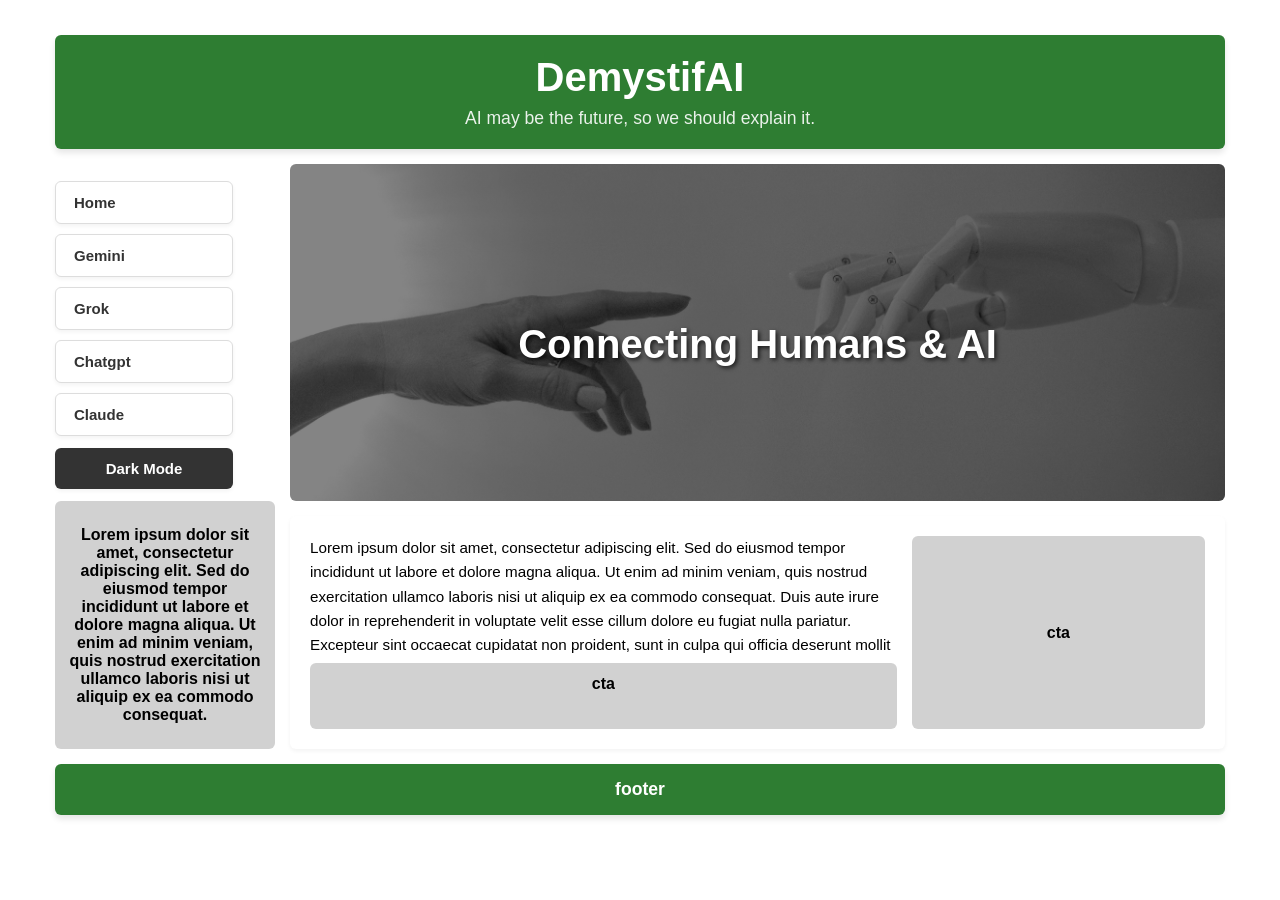
==== chatgpt.html @ a78f7c72 "test6" ====
<!DOCTYPE html>
<html lang="en">
<head>
    <meta charset="UTF-8">
    <meta name="viewport" content="width=device-width, initial-scale=1.0">
    <title>DemystifAI</title>
    <link rel="stylesheet" href="./style.css">
</head>
<body>

    <div class="site-container">
        <!-- Title Area -->
        <header class="main-header">
            <h1>DemystifAI</h1>
            <p>AI may be the future, so we should explain it.</p>
        </header>

        <!-- Sidebar Navigation -->
        <aside class="side-bar-nav">
            <span class="nav-label"> </span>
            <ul class="nav-boxes">
                <li><a href="index.html">Home</a></li>
                <li><a href="gemini.html">Gemini</a></li>
                <li><a href="grok.html">Grok</a></li>
                <li><a href="chatgpt.html">Chatgpt</a></li>
                <li><a href="claude.html">Claude</a></li>
            </ul>
            <button id="theme-toggle">Dark Mode</button>
            <div class="sidebar-cta">Lorem ipsum dolor sit amet, consectetur adipiscing elit. Sed do eiusmod tempor incididunt ut labore et dolore magna aliqua. Ut enim ad minim veniam, quis nostrud exercitation ullamco laboris nisi ut aliquip ex ea commodo consequat.</div>
        </aside>

        <!-- Hero Section -->
        <section class="hero">
            <div class="hero-content">
                <h2>Connecting Humans & AI</h2>
            </div>
        </section>

        <!-- Main Content Area -->
        <main class="main-content">
            <div class="text-area-box">
                <p>
                    Lorem ipsum dolor sit amet, consectetur adipiscing elit. Sed do eiusmod tempor incididunt ut labore et dolore magna aliqua. Ut enim ad minim veniam, quis nostrud exercitation ullamco laboris nisi ut aliquip ex ea commodo consequat.
                    Duis aute irure dolor in reprehenderit in voluptate velit esse cillum dolore eu fugiat nulla pariatur. Excepteur sint occaecat cupidatat non proident, sunt in culpa qui officia deserunt mollit anim id est laborum.
                </p>
            </div>
            <div class="cta-center">cta</div>
            <div class="cta-right">cta</div>
        </main>

        <!-- Footer -->
        <footer class="footer">
            footer
        </footer>
    </div>

    <script src="script.js"></script>
</body>
</html>
---- style.css ----
:root {
    --bg-color: #ffffff;
    --text-color: #000000;
    --wrapper-bg: #ffffff; 
    --header-bg: #2e7d32;     
    --header-text: #ffffff;  
    --box-bg: #ffffff;
    --box-text: #333333;
    --box-border: #ddd;
    --btn-bg: #333333;
    --btn-text: #ffffff;
    --cta-bg: #d1d1d1;
    --cta-text: #000000;
}

body.dark-mode {
    --bg-color: #121212;
    --text-color: #ffffff;
    --wrapper-bg: #121212; 
    --header-bg: #1b5e20;
    --header-text: #ffffff;
    --box-bg: #333333;
    --box-text: #ffffff;
    --box-border: #444444;
    --btn-bg: #f0f0f0;
    --btn-text: #121212;
    --cta-bg: #444444;
    --cta-text: #ffffff;
}

body {
    background-color: var(--bg-color);
    color: var(--text-color);
    font-family: Arial, sans-serif;
    margin: 0;
    padding: 20px;
    display: flex;
    justify-content: center;
    transition: background-color 0.3s, color 0.3s;
}


.site-container {
    display: grid;
    grid-template-columns: 220px 1fr; 
    grid-template-rows: auto auto auto auto;
    gap: 15px;
    width: 100%;
    max-width: 1200px;
    background-color: var(--wrapper-bg);
    padding: 15px;
    border-radius: 8px;
    box-sizing: border-box;
    transition: background-color 0.3s;
}


.main-header {
    grid-column: 1 / -1;
    background-color: var(--header-bg);
    color: var(--header-text);
    padding: 20px;
    text-align: center;
    border-radius: 6px;
    box-shadow: 0 4px 6px rgba(0, 0, 0, 0.1);
    transition: background-color 0.3s;
}

.main-header h1 {
    margin: 0;
    font-size: 2.5rem;
}

.main-header p {
    margin: 8px 0 0;
    font-size: 1.1rem;
    opacity: 0.9;
}


.side-bar-nav {
    grid-row: 2 / span 2;
    display: flex;
    flex-direction: column;
    gap: 12px;
    padding-top: 5px;
}

.nav-label {
    font-size: 13px;
    font-weight: bold;
    color: var(--header-text);
    opacity: 0.9;
}

.nav-boxes {
    list-style-type: none;
    margin: 0;
    padding: 0;
    display: flex;
    flex-direction: column;
    gap: 10px;
}


.side-bar-nav a {
    display: block;          
    text-decoration: none;   
    color: var(--box-text);             
    background-color: var(--box-bg);  
    border: 1px solid var(--box-border);  
    padding: 12px 18px;      
    border-radius: 6px;      
    font-weight: bold;
    font-size: 15px;
    width: 140px;
    box-shadow: 0 2px 4px rgba(0, 0, 0, 0.05); 
    transition: all 0.3s ease;
}

.side-bar-nav a:hover {
    background-color: #007bff; 
    color: #fff;               
    border-color: #007bff;     
    transform: translateX(4px);
}


.side-bar-nav a.active {
    background-color: #007bff;
    color: #fff;
    border-color: #007bff;
}


#theme-toggle {
    background-color: var(--btn-bg);
    color: var(--btn-text);
    border: none;
    padding: 12px 18px;
    font-weight: bold;
    font-size: 15px;
    width: 178px;
    cursor: pointer;
    border-radius: 6px;
    box-shadow: 0 2px 4px rgba(0, 0, 0, 0.05);
    transition: background-color 0.3s, color 0.3s;
}

#theme-toggle:hover {
    opacity: 0.85;
}


.sidebar-cta {
    background-color: var(--cta-bg);
    color: var(--cta-text);
    padding: 25px 10px;
    text-align: center;
    font-weight: bold;
    border-radius: 6px;
    margin-top: auto;
}

/* Hero Section */
.hero {
    grid-column: 2;
    background-image: linear-gradient(rgba(0, 0, 0, 0.45), rgba(0, 0, 0, 0.45)), url(images/humanityai.jpg);
    background-size: cover;
    background-position: center;
    background-repeat: no-repeat;
    min-height: 250px;
    display: flex;
    align-items: center;
    justify-content: center;
    text-align: center;
    color: #ffffff;
    padding: 20px;
    border-radius: 6px;
}

.hero-content h2 {
    font-size: 2.5rem;
    margin-bottom: 10px;
    text-shadow: 2px 2px 4px rgba(0, 0, 0, 0.7);
}

/* Main Content Area */
.main-content {
    grid-column: 2;
    background-color: var(--bg-color);
    color: var(--text-color);
    padding: 20px;
    display: grid;
    grid-template-columns: 2fr 1fr; 
    grid-template-rows: auto auto;
    gap: 15px;
    border-radius: 6px;
    box-shadow: 0 2px 4px rgba(0, 0, 0, 0.05);
    transition: background-color 0.3s, color 0.3s;
}

.text-area-box {
    grid-column: 1;           
    grid-row: 1 / span 2;
    font-size: 0.95rem;
    line-height: 1.6;
}

.text-area-box p {
    margin: 0;
}

.cta-center {
    grid-column: 1; 
    grid-row: 2;
    background-color: var(--cta-bg);
    color: var(--cta-text);
    text-align: center;
    padding: 12px;
    border-radius: 6px;
    font-weight: bold;
}

.cta-right {
    grid-column: 2;        
    grid-row: 1 / span 2;
    background-color: var(--cta-bg);
    color: var(--cta-text);
    display: flex;
    align-items: center;
    justify-content: center;
    border-radius: 6px;
    font-weight: bold;
}

.footer {
    grid-column: 1 / -1;
    background-color: var(--header-bg);
    color: var(--header-text);
    display: flex;
    align-items: center;
    justify-content: center;
    font-size: 1.1rem;
    font-weight: bold;
    padding: 15px;
    border-radius: 6px;
    box-shadow: 0 4px 6px rgba(0, 0, 0, 0.1);
    transition: background-color 0.3s;
}






@media (max-width: 768px) {
    

    .site-container {
        grid-template-columns: 1fr;
        padding: 10px;
    }


    .side-bar-nav {
        position: static;
        width: 100%;
        margin-bottom: 20px;
    }


    .side-bar-nav a, 
    #theme-toggle {
        width: 100%;
        box-sizing: border-box;
        text-align: center;
    }


    .hero, 
    .main-content {
        grid-column: 1;
    }


    .main-content {
        grid-template-columns: 1fr;
    }

    .text-area-box, 
    .cta-center, 
    .cta-right {
        grid-column: 1;
        grid-row: auto;
    }
}
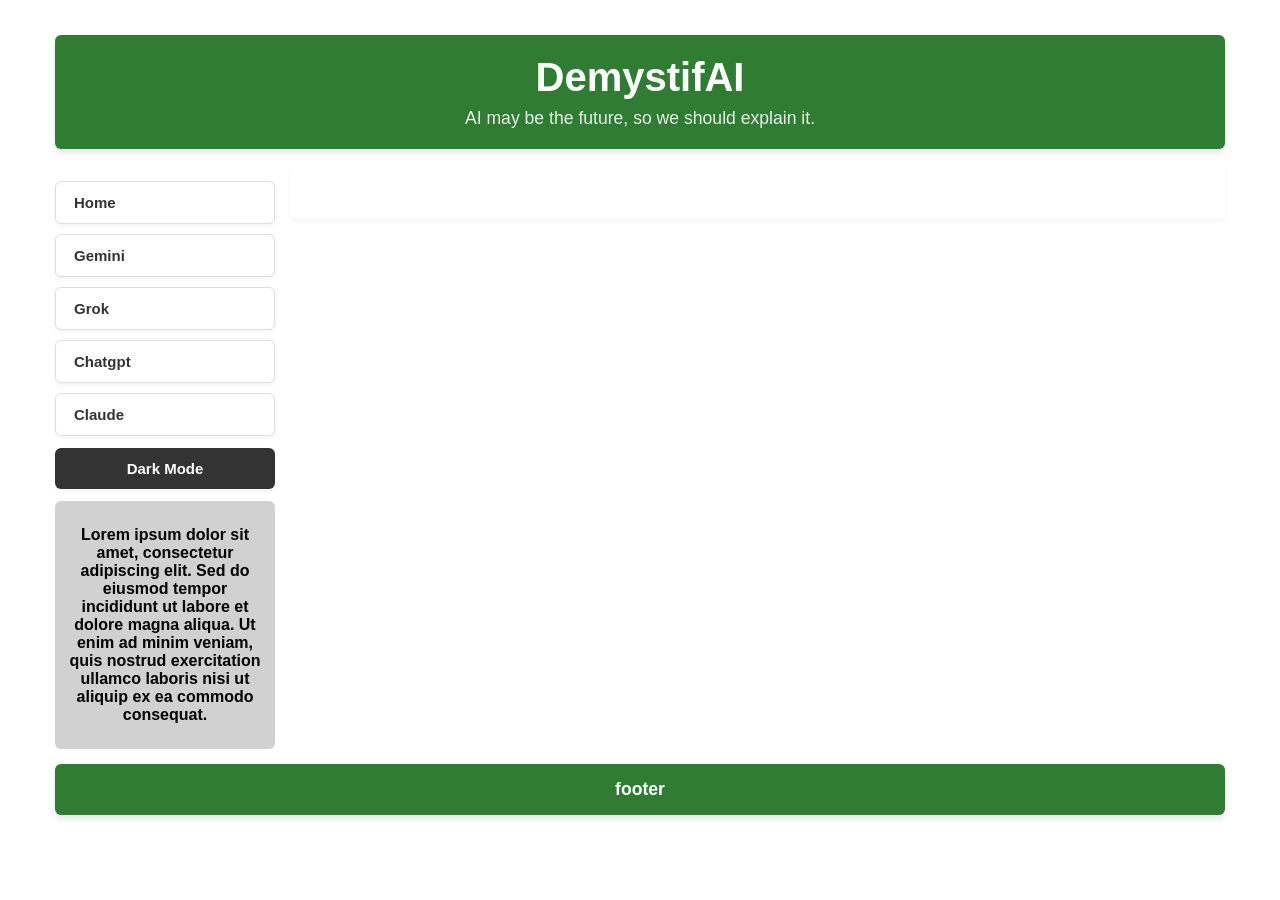
==== commit bcc5a12f: "test8" ====
--- a/chatgpt.html
+++ b/chatgpt.html
@@ -3,7 +3,7 @@
 <head>
     <meta charset="UTF-8">
     <meta name="viewport" content="width=device-width, initial-scale=1.0">
-    <title>DemystifAI</title>
+    <title>DemystifAI Chatgpt</title>
     <link rel="stylesheet" href="./style.css">
 </head>
 <body>
@@ -29,23 +29,9 @@
             <div class="sidebar-cta">Lorem ipsum dolor sit amet, consectetur adipiscing elit. Sed do eiusmod tempor incididunt ut labore et dolore magna aliqua. Ut enim ad minim veniam, quis nostrud exercitation ullamco laboris nisi ut aliquip ex ea commodo consequat.</div>
         </aside>
 
-        <!-- Hero Section -->
-        <section class="hero">
-            <div class="hero-content">
-                <h2>Connecting Humans & AI</h2>
-            </div>
-        </section>
-
         <!-- Main Content Area -->
         <main class="main-content">
-            <div class="text-area-box">
-                <p>
-                    Lorem ipsum dolor sit amet, consectetur adipiscing elit. Sed do eiusmod tempor incididunt ut labore et dolore magna aliqua. Ut enim ad minim veniam, quis nostrud exercitation ullamco laboris nisi ut aliquip ex ea commodo consequat.
-                    Duis aute irure dolor in reprehenderit in voluptate velit esse cillum dolore eu fugiat nulla pariatur. Excepteur sint occaecat cupidatat non proident, sunt in culpa qui officia deserunt mollit anim id est laborum.
-                </p>
-            </div>
-            <div class="cta-center">cta</div>
-            <div class="cta-right">cta</div>
+
         </main>
 
         <!-- Footer -->
--- a/style.css
+++ b/style.css
@@ -113,7 +113,8 @@
     border-radius: 6px;      
     font-weight: bold;
     font-size: 15px;
-    width: 140px;
+    width: 100%;
+    box-sizing: border-box;
     box-shadow: 0 2px 4px rgba(0, 0, 0, 0.05); 
     transition: all 0.3s ease;
 }
@@ -140,7 +141,8 @@
     padding: 12px 18px;
     font-weight: bold;
     font-size: 15px;
-    width: 178px;
+    width: 100%;
+    box-sizing: border-box;
     cursor: pointer;
     border-radius: 6px;
     box-shadow: 0 2px 4px rgba(0, 0, 0, 0.05);
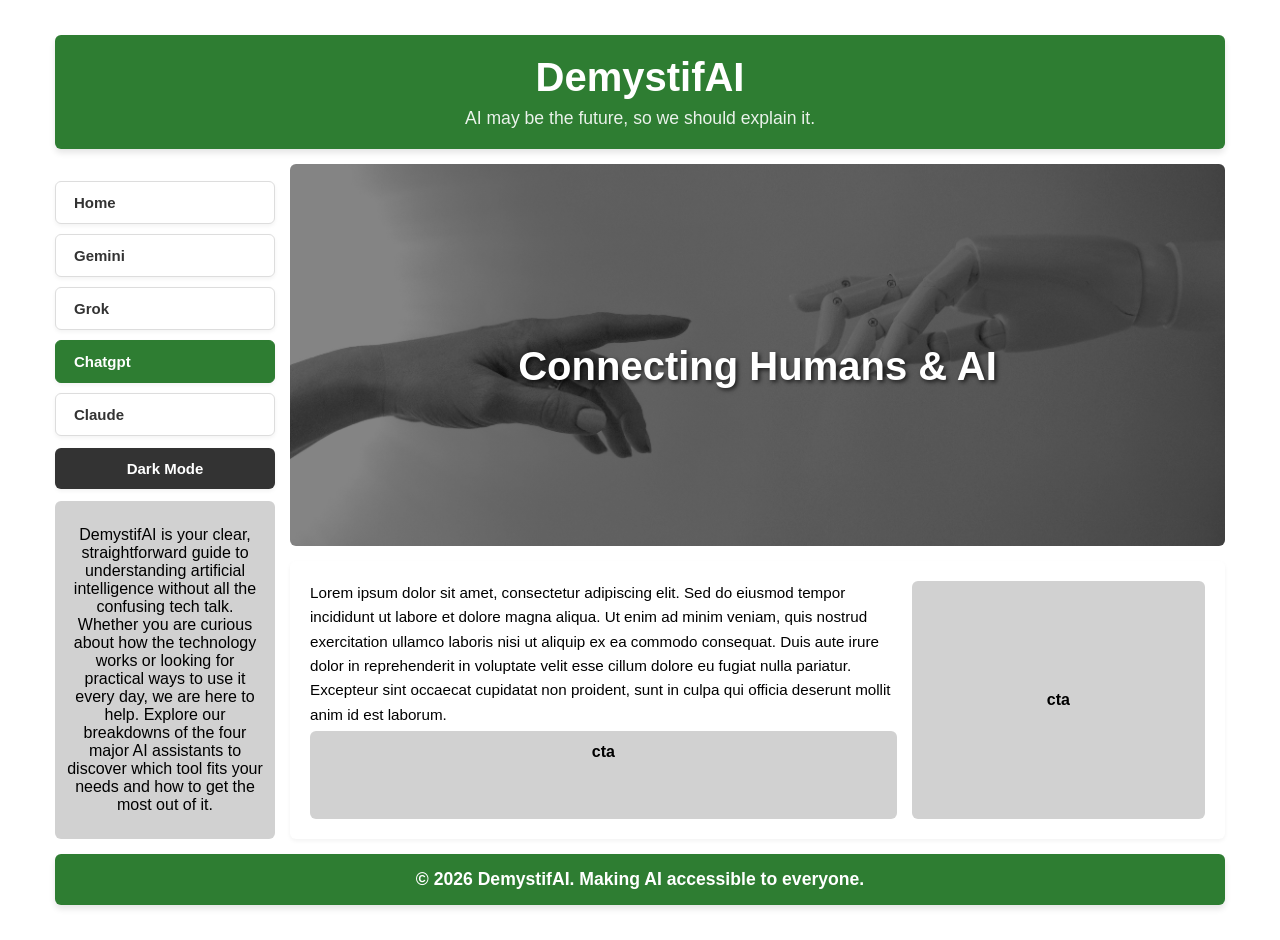
==== commit db4b1411: "test9" ====
--- a/chatgpt.html
+++ b/chatgpt.html
@@ -3,8 +3,11 @@
 <head>
     <meta charset="UTF-8">
     <meta name="viewport" content="width=device-width, initial-scale=1.0">
-    <title>DemystifAI Chatgpt</title>
+    <title>DemystifAI Home</title>
     <link rel="stylesheet" href="./style.css">
+    <link rel="icon" type="image/png" href="favicomatic/favicon-32x32.png" sizes="32x32" />
+    <link rel="icon" type="image/png" href="favicomatic/favicon-16x16.png" sizes="16x16" />
+
 </head>
 <body>
 
@@ -22,21 +25,35 @@
                 <li><a href="index.html">Home</a></li>
                 <li><a href="gemini.html">Gemini</a></li>
                 <li><a href="grok.html">Grok</a></li>
-                <li><a href="chatgpt.html">Chatgpt</a></li>
+                <li><a href="chatgpt.html" class="active">Chatgpt</a></li>
                 <li><a href="claude.html">Claude</a></li>
             </ul>
             <button id="theme-toggle">Dark Mode</button>
-            <div class="sidebar-cta">Lorem ipsum dolor sit amet, consectetur adipiscing elit. Sed do eiusmod tempor incididunt ut labore et dolore magna aliqua. Ut enim ad minim veniam, quis nostrud exercitation ullamco laboris nisi ut aliquip ex ea commodo consequat.</div>
+            <div class="sidebar-cta">DemystifAI is your clear, straightforward guide to understanding artificial intelligence without all the confusing tech talk. Whether you are curious about how the technology works or looking for practical ways to use it every day, we are here to help. Explore our breakdowns of the four major AI assistants to discover which tool fits your needs and how to get the most out of it.</div>
         </aside>
+
+        <!-- Hero Section -->
+        <section class="hero">
+            <div class="hero-content">
+                <h2>Connecting Humans & AI</h2>
+            </div>
+        </section>
 
         <!-- Main Content Area -->
         <main class="main-content">
-
+            <div class="text-area-box">
+                <p>
+                    Lorem ipsum dolor sit amet, consectetur adipiscing elit. Sed do eiusmod tempor incididunt ut labore et dolore magna aliqua. Ut enim ad minim veniam, quis nostrud exercitation ullamco laboris nisi ut aliquip ex ea commodo consequat.
+                    Duis aute irure dolor in reprehenderit in voluptate velit esse cillum dolore eu fugiat nulla pariatur. Excepteur sint occaecat cupidatat non proident, sunt in culpa qui officia deserunt mollit anim id est laborum.
+                </p>
+            </div>
+            <div class="cta-center">cta</div>
+            <div class="cta-right">cta</div>
         </main>
 
         <!-- Footer -->
         <footer class="footer">
-            footer
+            &copy; 2026 DemystifAI. Making AI accessible to everyone.
         </footer>
     </div>
 
--- a/style.css
+++ b/style.css
@@ -11,6 +11,7 @@
     --btn-text: #ffffff;
     --cta-bg: #d1d1d1;
     --cta-text: #000000;
+    --active-bg: #2e7d32;
 }
 
 body.dark-mode {
@@ -26,6 +27,7 @@
     --btn-text: #121212;
     --cta-bg: #444444;
     --cta-text: #ffffff;
+    --active-bg: #0d3b12;
 }
 
 body {
@@ -120,7 +122,7 @@
 }
 
 .side-bar-nav a:hover {
-    background-color: #007bff; 
+    background-color: #388e3c; 
     color: #fff;               
     border-color: #007bff;     
     transform: translateX(4px);
@@ -128,9 +130,9 @@
 
 
 .side-bar-nav a.active {
-    background-color: #007bff;
+    background-color: var(--active-bg);
     color: #fff;
-    border-color: #007bff;
+    border-color: var(--active-bg);
 }
 
 
@@ -159,7 +161,6 @@
     color: var(--cta-text);
     padding: 25px 10px;
     text-align: center;
-    font-weight: bold;
     border-radius: 6px;
     margin-top: auto;
 }
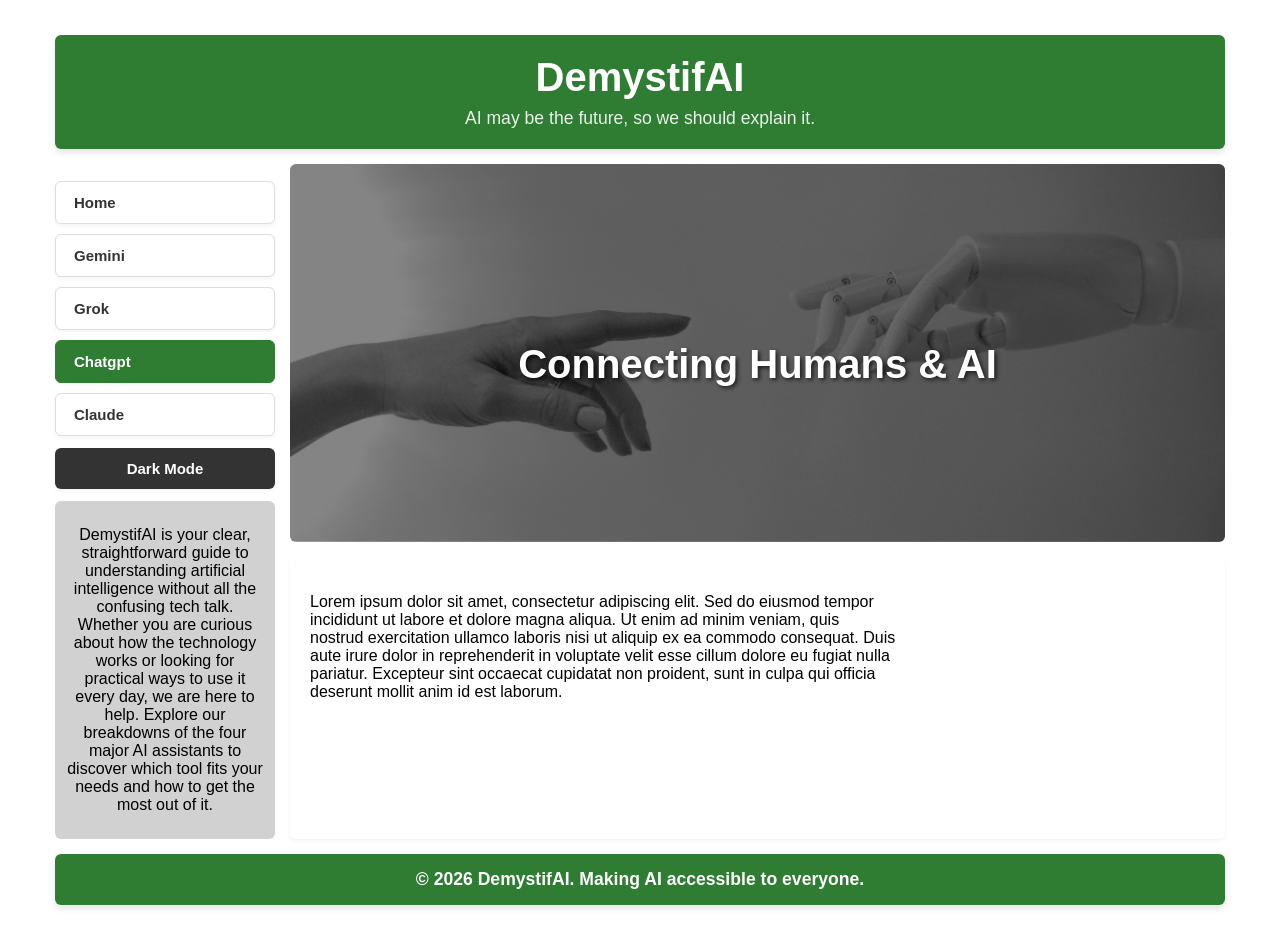
==== commit 00c7f2ec: "test 10 fixing the flash from dark mode and the ai page text box" ====
--- a/chatgpt.html
+++ b/chatgpt.html
@@ -8,6 +8,12 @@
     <link rel="icon" type="image/png" href="favicomatic/favicon-32x32.png" sizes="32x32" />
     <link rel="icon" type="image/png" href="favicomatic/favicon-16x16.png" sizes="16x16" />
 
+        <!-- Anti-flash script for Dark Mode -->
+    <script>
+        if (localStorage.getItem('theme') === 'dark') {
+            document.documentElement.classList.add('dark-mode');
+        }
+    </script>
 </head>
 <body>
 
@@ -41,14 +47,10 @@
 
         <!-- Main Content Area -->
         <main class="main-content">
-            <div class="text-area-box">
                 <p>
                     Lorem ipsum dolor sit amet, consectetur adipiscing elit. Sed do eiusmod tempor incididunt ut labore et dolore magna aliqua. Ut enim ad minim veniam, quis nostrud exercitation ullamco laboris nisi ut aliquip ex ea commodo consequat.
                     Duis aute irure dolor in reprehenderit in voluptate velit esse cillum dolore eu fugiat nulla pariatur. Excepteur sint occaecat cupidatat non proident, sunt in culpa qui officia deserunt mollit anim id est laborum.
                 </p>
-            </div>
-            <div class="cta-center">cta</div>
-            <div class="cta-right">cta</div>
         </main>
 
         <!-- Footer -->
--- a/style.css
+++ b/style.css
@@ -214,6 +214,37 @@
     margin: 0;
 }
 
+
+.main-content {
+    grid-column: 2;
+    background-color: var(--bg-color);
+    color: var(--text-color);
+    padding: 20px;
+    display: grid;
+    grid-template-columns: 2fr 1fr; 
+    grid-template-rows: auto auto;
+    gap: 15px;
+    border-radius: 6px;
+    box-shadow: 0 2px 4px rgba(0, 0, 0, 0.05);
+    transition: background-color 0.3s, color 0.3s;
+}
+
+.text-area-box {
+    grid-column: 1;           
+    grid-row: 1 / span 2;
+    font-size: 0.95rem;
+    line-height: 1.6;
+}
+
+
+.main-content.full-content {
+    display: block; 
+}
+
+.full-content .text-area-box {
+    width: 100%;
+}
+
 .cta-center {
     grid-column: 1; 
     grid-row: 2;
@@ -297,4 +328,12 @@
         grid-column: 1;
         grid-row: auto;
     }
+}
+
+
+/* testing code for screen flash */
+
+body.dark-mode, html.dark-mode {
+    background-color: var(--bg-color);
+    color: var(--text-color);
 }
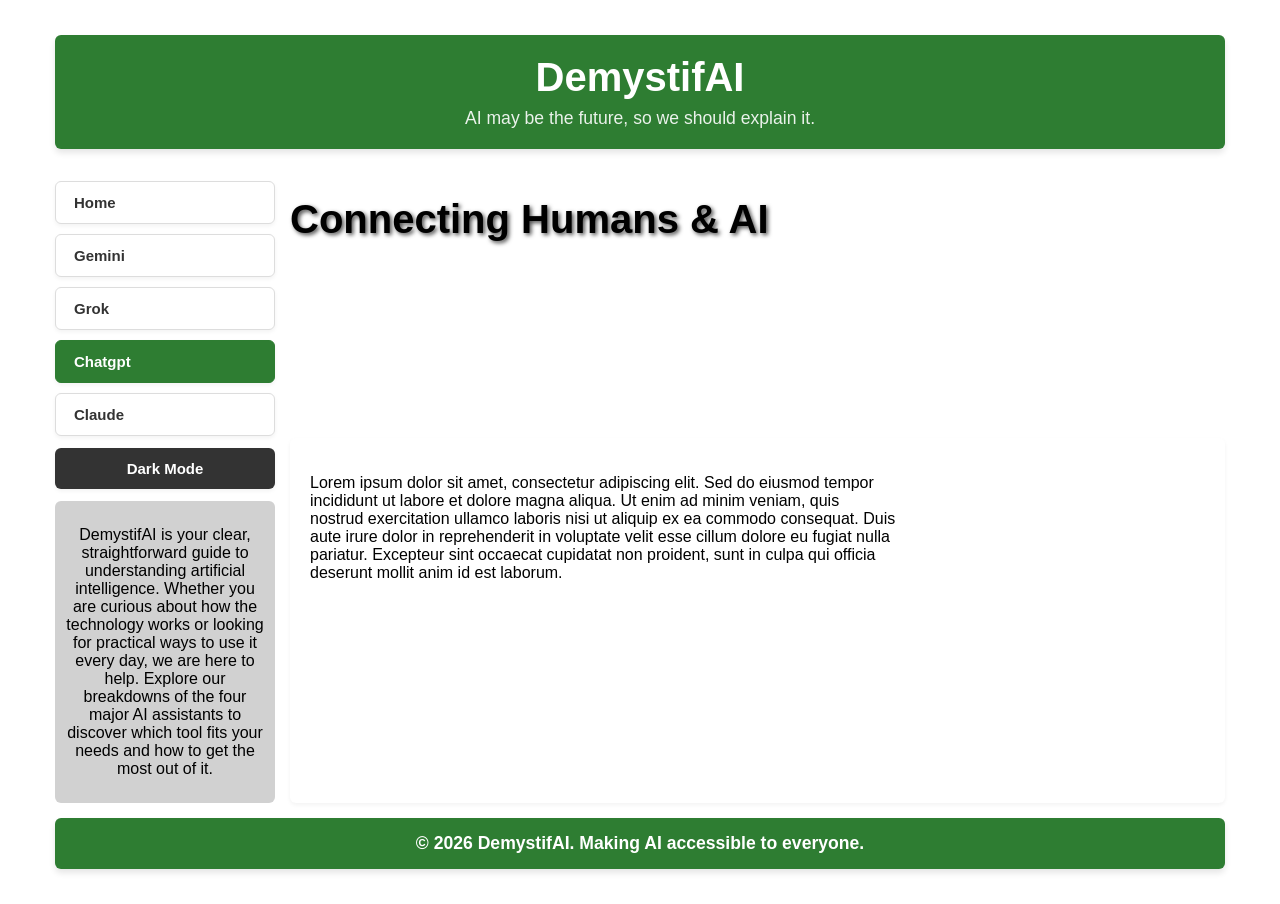
==== commit 99f76790: "hopefully good" ====
--- a/chatgpt.html
+++ b/chatgpt.html
@@ -35,7 +35,7 @@
                 <li><a href="claude.html">Claude</a></li>
             </ul>
             <button id="theme-toggle">Dark Mode</button>
-            <div class="sidebar-cta">DemystifAI is your clear, straightforward guide to understanding artificial intelligence without all the confusing tech talk. Whether you are curious about how the technology works or looking for practical ways to use it every day, we are here to help. Explore our breakdowns of the four major AI assistants to discover which tool fits your needs and how to get the most out of it.</div>
+            <div class="sidebar-cta">DemystifAI is your clear, straightforward guide to understanding artificial intelligence. Whether you are curious about how the technology works or looking for practical ways to use it every day, we are here to help. Explore our breakdowns of the four major AI assistants to discover which tool fits your needs and how to get the most out of it.</div>
         </aside>
 
         <!-- Hero Section -->
@@ -51,6 +51,7 @@
                     Lorem ipsum dolor sit amet, consectetur adipiscing elit. Sed do eiusmod tempor incididunt ut labore et dolore magna aliqua. Ut enim ad minim veniam, quis nostrud exercitation ullamco laboris nisi ut aliquip ex ea commodo consequat.
                     Duis aute irure dolor in reprehenderit in voluptate velit esse cillum dolore eu fugiat nulla pariatur. Excepteur sint occaecat cupidatat non proident, sunt in culpa qui officia deserunt mollit anim id est laborum.
                 </p>
+
         </main>
 
         <!-- Footer -->
--- a/style.css
+++ b/style.css
@@ -166,7 +166,7 @@
 }
 
 /* Hero Section */
-.hero {
+#homeHero {
     grid-column: 2;
     background-image: linear-gradient(rgba(0, 0, 0, 0.45), rgba(0, 0, 0, 0.45)), url(images/humanityai.jpg);
     background-size: cover;
@@ -182,6 +182,86 @@
     border-radius: 6px;
 }
 
+#chatgptHero {
+    grid-column: 2;
+    background-image: linear-gradient(rgba(0, 0, 0, 0.45), rgba(0, 0, 0, 0.45)), url(images/humanityai.jpg);
+    background-size: cover;
+    background-position: center;
+    background-repeat: no-repeat;
+    min-height: 250px;
+    display: flex;
+    align-items: center;
+    justify-content: center;
+    text-align: center;
+    color: #ffffff;
+    padding: 20px;
+    border-radius: 6px;
+}
+
+#claudeHero {
+    grid-column: 2;
+    background-image: linear-gradient(rgba(0, 0, 0, 0.45), rgba(0, 0, 0, 0.45)), url(images/humanityai.jpg);
+    background-size: cover;
+    background-position: center;
+    background-repeat: no-repeat;
+    min-height: 250px;
+    display: flex;
+    align-items: center;
+    justify-content: center;
+    text-align: center;
+    color: #ffffff;
+    padding: 20px;
+    border-radius: 6px;
+}
+
+#geminiHero {
+    grid-column: 2;
+    background-image: url(images/Google_Gemini_logo.jpg);
+    background-size: contain;
+    background-position: center;
+    background-repeat: no-repeat;
+    background-color: #ffffff; 
+    min-height: 50px;               
+    display: flex;
+    align-items: center;
+    justify-content: center;
+    text-align: center;
+    color: #ffffff;
+    padding: 15px;
+    border-radius: 6px;
+    text-decoration: none; 
+    transition: opacity 0.2s ease;
+}
+
+#geminiHero:hover {
+    opacity: 0.7;                     /* Slight hover effect to show it's clickable */
+}
+
+
+#grokHero {
+    grid-column: 2;
+    background-image: url(images/Grok-feb-2025-logo.jpg);
+    background-size: contain;
+    background-position: center;
+    background-repeat: no-repeat;
+    background-color: #ffffff; 
+    min-height: 150px;               
+    display: flex;
+    align-items: center;
+    justify-content: center;
+    text-align: center;
+    color: #ffffff;
+    padding: 15px;
+    border-radius: 6px;
+    text-decoration: none; 
+    transition: opacity 0.2s ease;
+}
+
+#grokHero:hover {
+    opacity: 0.7;                     /* Slight hover effect to show it's clickable */
+}
+
+
 .hero-content h2 {
     font-size: 2.5rem;
     margin-bottom: 10px;
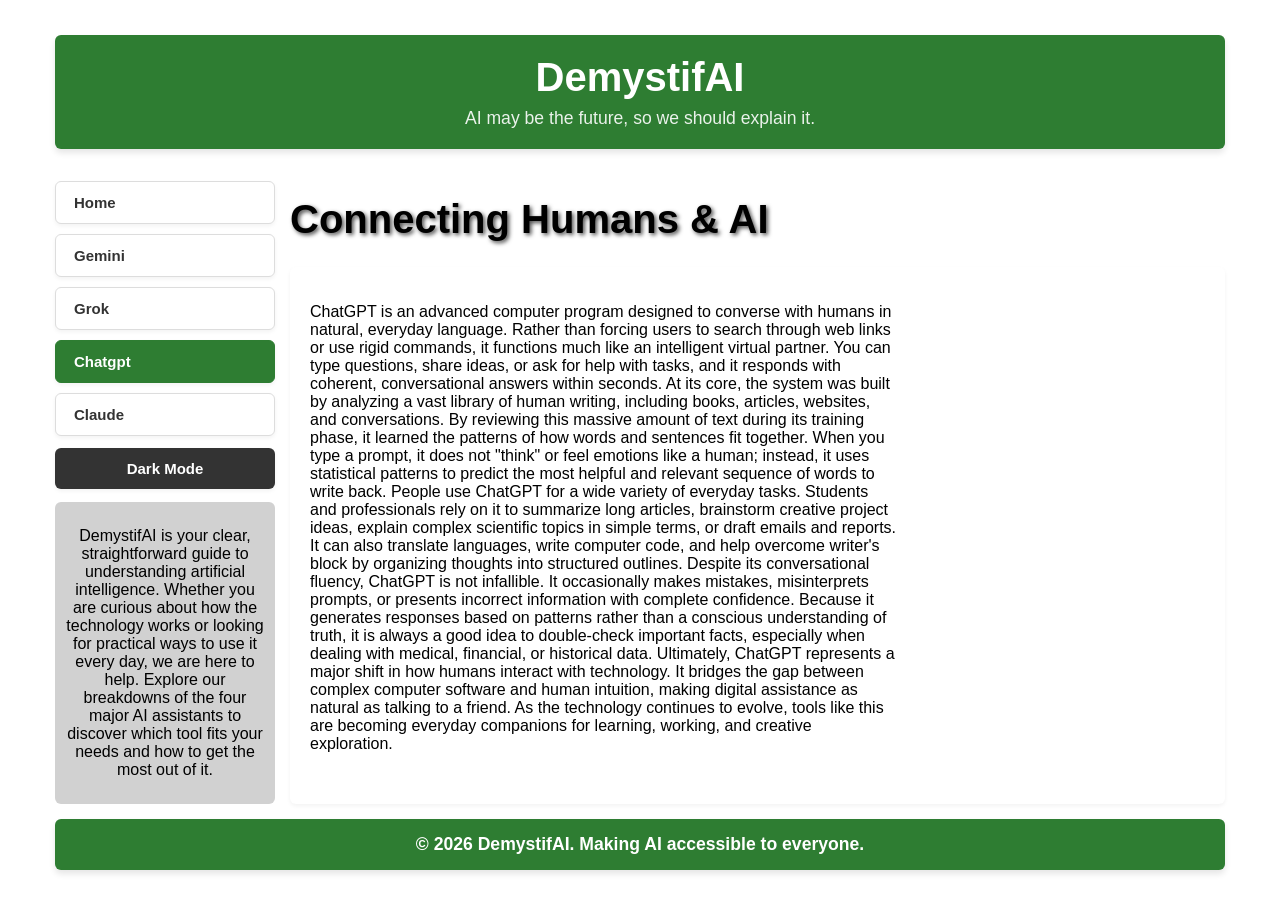
==== commit b74b6e8c: "Update main content with ChatGPT description Replaced placeholder text with a detailed description o" ====
--- a/chatgpt.html
+++ b/chatgpt.html
@@ -48,8 +48,7 @@
         <!-- Main Content Area -->
         <main class="main-content">
                 <p>
-                    Lorem ipsum dolor sit amet, consectetur adipiscing elit. Sed do eiusmod tempor incididunt ut labore et dolore magna aliqua. Ut enim ad minim veniam, quis nostrud exercitation ullamco laboris nisi ut aliquip ex ea commodo consequat.
-                    Duis aute irure dolor in reprehenderit in voluptate velit esse cillum dolore eu fugiat nulla pariatur. Excepteur sint occaecat cupidatat non proident, sunt in culpa qui officia deserunt mollit anim id est laborum.
+                    ChatGPT is an advanced computer program designed to converse with humans in natural, everyday language. Rather than forcing users to search through web links or use rigid commands, it functions much like an intelligent virtual partner. You can type questions, share ideas, or ask for help with tasks, and it responds with coherent, conversational answers within seconds.   At its core, the system was built by analyzing a vast library of human writing, including books, articles, websites, and conversations. By reviewing this massive amount of text during its training phase, it learned the patterns of how words and sentences fit together. When you type a prompt, it does not "think" or feel emotions like a human; instead, it uses statistical patterns to predict the most helpful and relevant sequence of words to write back.   People use ChatGPT for a wide variety of everyday tasks. Students and professionals rely on it to summarize long articles, brainstorm creative project ideas, explain complex scientific topics in simple terms, or draft emails and reports. It can also translate languages, write computer code, and help overcome writer's block by organizing thoughts into structured outlines.   Despite its conversational fluency, ChatGPT is not infallible. It occasionally makes mistakes, misinterprets prompts, or presents incorrect information with complete confidence. Because it generates responses based on patterns rather than a conscious understanding of truth, it is always a good idea to double-check important facts, especially when dealing with medical, financial, or historical data.   Ultimately, ChatGPT represents a major shift in how humans interact with technology. It bridges the gap between complex computer software and human intuition, making digital assistance as natural as talking to a friend. As the technology continues to evolve, tools like this are becoming everyday companions for learning, working, and creative exploration.
                 </p>
 
         </main>
@@ -62,4 +61,4 @@
 
     <script src="script.js"></script>
 </body>
-</html>+</html>
